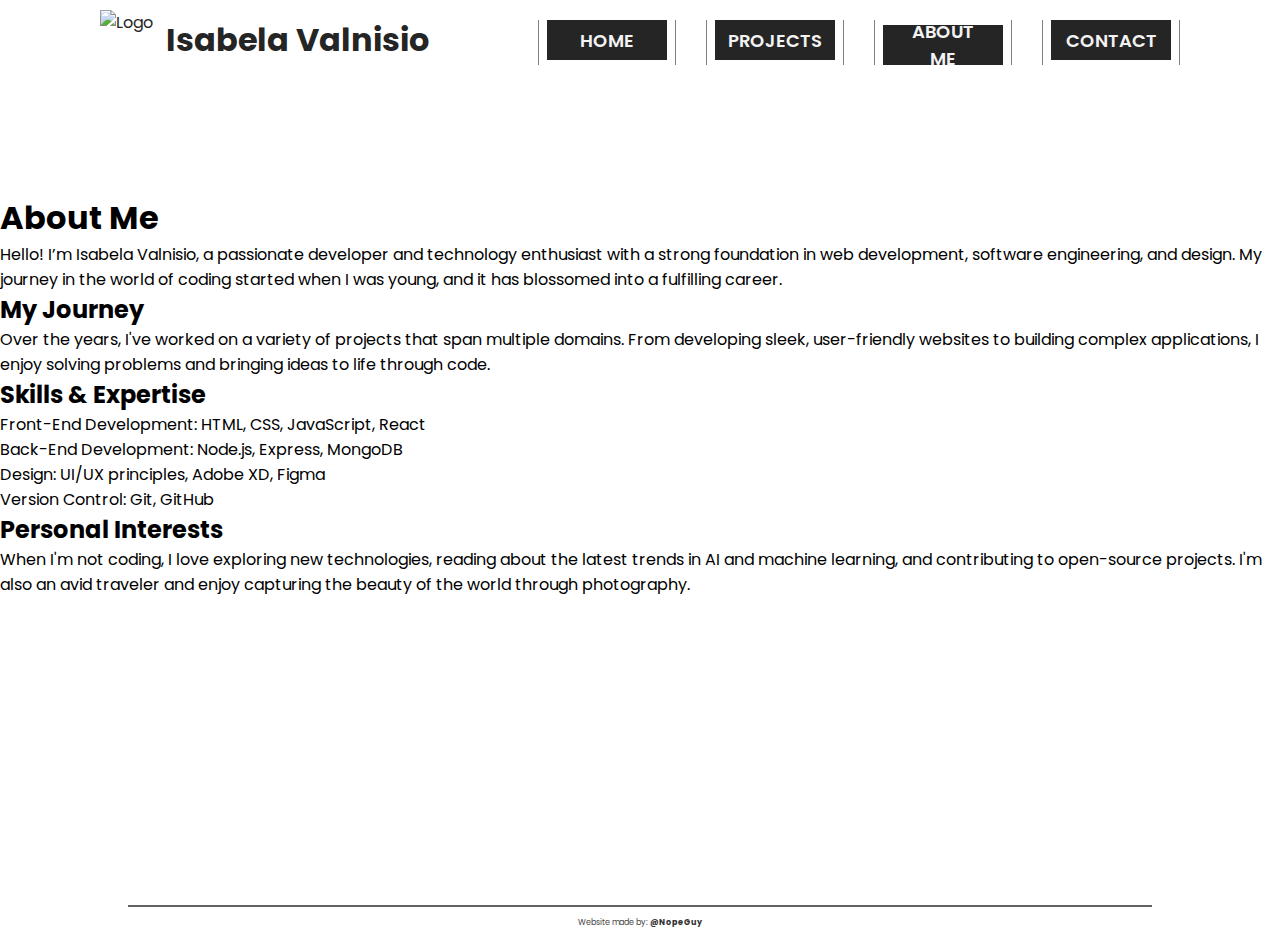
==== about.html @ 64d66a51 "???" ====
<!DOCTYPE html>
<html lang="en">

<head>
    <meta charset="UTF8" />
    <meta name="viewport" content="width=device-width, initial-scale=1.0" />
    <title>IsabelaValnisio</title>
    <link rel="stylesheet" href="style.css" />
    <link rel="shortcut icon" href="asset/L0.png" type="image/x-icon" />
    <link rel="stylesheet" href="https://cdn.jsdelivr.net/npm/boxicons@latest/css/boxicons.min.css" />
    <link rel="stylesheet" href="https://unpkg.com/boxicons@latest/css/boxicons.min.css" />
    <link rel="stylesheet" href="https://cdn.jsdelivr.net/npm/bootstrap-icon@1.10.4/font/bootstrap-icons.css" />
    <link rel="shortcut icon" href="assets/logo.png" type="image/x-icon" />
</head>

<body>
    <div class="effects">
        <script src="https://cdn.jsdelivr.net/particles.js/2.0.0/particles.min.js"></script>
    </div>
    <div class="header_navbar">
        <div id="header-placeholder"></div>
        <script>
            fetch('header.html')
                .then(response => response.text())
                .then(data => {
                    document.getElementById('header-placeholder').innerHTML = data;
                });
        </script>
    </div>
    <div id="main">
        <div class="first">
            <div class="firstSection">
                <div class="fsWrap">
                    <div class="" fsText" id="particles-js">
                        <h1>About Me</h1>
                        <p>Hello! I’m Isabela Valnisio, a passionate developer and technology enthusiast with a strong
                            foundation in web development, software engineering, and design. My journey in the world of
                            coding started when I was young, and it has blossomed into a fulfilling career.</p>

                        <h2>My Journey</h2>
                        <p>Over the years, I've worked on a variety of projects that span multiple domains. From
                            developing
                            sleek, user-friendly websites to building complex applications, I enjoy solving problems and
                            bringing ideas to life through code.</p>

                        <h2>Skills & Expertise</h2>
                        <ul>
                            <li>Front-End Development: HTML, CSS, JavaScript, React</li>
                            <li>Back-End Development: Node.js, Express, MongoDB</li>
                            <li>Design: UI/UX principles, Adobe XD, Figma</li>
                            <li>Version Control: Git, GitHub</li>
                        </ul>

                        <h2>Personal Interests</h2>
                        <p>When I'm not coding, I love exploring new technologies, reading about the latest trends in AI
                            and
                            machine learning, and contributing to open-source projects. I'm also an avid traveler and
                            enjoy
                            capturing the beauty of the world through photography.</p>
                    </div>
                </div>
            </div>
        </div>
    </div>

    <footer>
        <hr>
        <p>Website made by: <a href="https://github.com/NopeGuy" target="z">@NopeGuy</a></p>
    </footer>
    <script src="scripts/app.js"></script>
    <script src="scripts/particles.js"></script>
    <script src="scripts/script.js"></script>

</body>

</html>
---- style.css ----
@import url("https://fonts.googleapis.com/css2?family=Poppins:wght@300;400;500;600;700;800;900&display=swap");

* {
    border: none;
    outline: none;
    margin: 0;
    padding: 0;
    box-sizing: border-box;
    text-decoration: none;
    scroll-behavior: smooth;
}

body {
    background-color: #ffffff;
    font-family: "Poppins", sans-serif;
}

::-webkit-scrollbar {
    width: 6px;
}

::-webkit-scrollbar-track {
    background-color: #252525;
}

::-webkit-scrollbar-thumb {
    background-color: #f3f3f3;
}

.header_navbar {
    width: 100%;
    padding: 0 50px;
    position: sticky;
    background-color: #ffffff;
    top: 0;
    z-index: 999;
}

.hn_wrap {
    width: 100%;
    height: 80px;
    position: relative;
    display: grid;
    grid-template-columns: 1fr 1fr 1fr;
    transition: 0.3s ease-in-out;
}

.hn_wrap.navbarActive {
    top: 10px;
    border: 2px solid #252525;
    box-shadow: 4px 4px #252525;
    padding: 0 15px;
    background-color: #f3f3f3;
}

.hn_logo {
    height: 100%;
    width: max-content;
    display: flex;
    align-items: center;
    gap: 6px;
    color: #252525;
}

.hn_logo>h1 {
    font-weight: 700;
}

.hn_logo>img {
    width: 40px;
}

.nav_menu {
    grid-column: 2/4;
    display: flex;
    align-items: center;
    justify-content: flex-end;
    background-color: #ffffff;
    padding-top: 5px;
    gap: 20px;
}

.nav_menu>ul {
    display: flex;
    gap: 30px;
}

.nav_menu>ul>li {
    list-style: none;
    border-left: 1px solid #7f8084;
    border-right: 1px solid #7f8084;
    padding: 0 8px;
}

.nav_menu>ul>li>a {
    font-size: 17px;
    color: #252525;
    transition: 0.3s linear;
    position: relative;
}

.nav_menu>ul>li>a.activeNH {
    background-color: #252525;
    color: #f3f3f3;
    padding: 3px 10px;
    font-weight: 600;
}

.nav_menu>ul>li>a:hover {
    background-color: #4d4d4d;
    color: #f3f3f3;
    border-bottom: 1px solid #7f8084;
    padding: 3px 10px;
}

.firstSection {
    width: 100%;
    height: auto;
    display: flex;
    align-items: center;
    justify-content: center;
    overflow: hidden;
    padding-top: 1px;
    gap: 100px;
}

#particles-js>canvas {
    position: absolute;
    bottom: 0;
    left: 0;
    z-index: 0;
}

.fsTextWrap {
    z-index: 10;
    color: #252525;
    text-align: center;
    padding: 20px;
    /* Add padding to avoid text getting cut off */
}

.fsTextWrap>h1,
.fsTextWrap>h3 {
    margin-bottom: 20px;
}

.fsTextWrap>p {
    width: 100%;
    /* Ensure full width */
    font-size: clamp(0.75rem, 0.6464rem + 0.5525vw, 1rem);
    letter-spacing: 0.05em;
}

.fswrap {
    width: 100%;
    height: 100%;
    display: grid;
    grid-template-columns: 1fr 1fr;
}

.fstyping {
    width: 100%;
    /* Ensure it uses full width on smaller screens */
    display: flex;
    gap: 5px;
    justify-content: center;
    /* Center the typing text */
}

.fsTextType {
    position: relative;
    color: #252525;
    font-size: 2rem;
    /* Adjusted size for smaller screens */
}

.fsTextType.sec-text:before {
    content: "";
    position: absolute;
    top: 0;
    left: 0;
    height: 100%;
    width: 100%;
    background-color: #ffffff;
    ;
    border-left: 10px solid #252525;
    animation: animate 4s steps(12) infinite;
}

@keyframes animate {

    40%,
    60% {
        left: calc(100% + 4px);
    }

    100% {
        left: 0%;
    }
}

.fsIMGCon {
    display: flex;
    align-items: center;
    justify-content: center;
    /* Center the image */
    position: relative;
    z-index: 20;
}

.fsimgWrap img {
    max-width: 100%;
    height: auto;
    max-width: 350px;
    /* Adjusted size for better fit */
    object-fit: contain;
    z-index: 20;
    position: relative;
}

.fsimwrap {
    width: 100%;
    height: 100%;
    position: relative;
    z-index: 11;
}

.fsimwrap>img {
    position: absolute;
    top: -40px;
    width: 100%;
}

.fsSMCon {
    display: flex;
    gap: 15px;
    margin-top: 20px;
    justify-content: center;
    z-index: 20;
}

.fsSMCon>a {
    width: 40px;
    height: 40px;
    font-size: 25px;
    color: #252525;
    display: flex;
    align-items: center;
    justify-content: center;
    transition: 0.3s ease-in-out;
    z-index: 20;
}

.fsSMCon>a:hover {
    border: 2px solid #252525;
    box-shadow: 4px 4px #252525;
    background-color: #f3f3f3;
}

.project-button {
    padding: 0 16px;
    height: 40px;
    width: 80px;
    outline: none;
    border: 2px solid #252525;
    color: #252525;
    background-color: #e6e6e6;
    font-weight: 600;
    cursor: pointer;
    margin-top: 15px;
    transition: 0.3s ease-in-out;
    position: relative;
    z-index: 20;
    display: flex;
    align-items: center;
    text-decoration: none;
}

.project-button:hover {
    box-shadow: 4px 4px #252525;
}

footer {
    text-align: center;
    padding-top: 185px;
    background-color: #ffffff;
    color: #474646;
    position: static;
    bottom: 0;
    left: 0;
    width: 100%;
    z-index: 20;
}

footer hr {
    border: 1px solid #636262;
    width: 80%;
    margin: 10px auto;
}

footer p {
    margin: 0;
    font-size: 8px;
}

footer a {
    color: #303030;
    text-decoration: none;
    font-weight: bold;
}

footer a:hover {
    text-decoration: underline;
}

#dcvbtn {
    padding: 0 16px;
    height: 40px;
    outline: none;
    border: 2px solid #252525;
    color: #252525;
    background-color: #f3f3f3;
    font-weight: 600;
    cursor: pointer;
    margin-top: 15px;
    transition: 0.3s ease-in-out;
    position: relative;
    z-index: 20;
}

#dcvbtn:hover {
    box-shadow: 4px 4px #252525;
}

/* Responsive Design */

@media only screen and (min-width: 921px) {
    .first {
        display: flex;
        justify-content: center;
        align-items: center;
        height: 70vh;
    }

    .hnLink {
        width: 120px;
        height: 40px;
        display: inline-flex;
        align-items: center;
        justify-content: center;
        text-align: center;
    }

    .nav_menu>ul>li>a {
        padding: 10px 20px;
        color: #252525;
        transition: 0.3s linear;
        position: relative;
        font-size: 18px;
    }

    .nav_menu>ul>li>a.activeNH {
        background-color: #252525;
        color: #f3f3f3;
        padding: 10px 20px;
        font-weight: 600;
    }

    .nav_menu>ul>li>a:hover {
        background-color: #4d4d4d;
        color: #f3f3f3;
        border-bottom: 1px solid #7f8084;
        padding: 10px 20px;
    }

    .project-item {
        display: flex;
        gap: 20px;
        padding: 20px;
        justify-content: space-between;
        align-items:flex-start;
    }
}

@media only screen and (max-width: 920px) {
    .header_navbar {
        padding: 0 30px;
        height: 70px;
        display: flex;
        /* Add this */
        justify-content: center;
        /* Add this */
        align-items: center;
        /* Add this */
    }

    .hn_wrap {
        display: flex;
        grid-template-columns: 1fr 1fr;
        text-align: center;
        font-size: 6.5px;
        gap: 10px;
        justify-content: center;
        align-items: center;
    }

    .nav_menu {
        justify-content: center;
        align-items: center;
    }

    .nav_menu ul {
        display: grid;
        grid-template-columns: 1fr 1fr;
    }

    .nav_menu>ul>li>a {
        padding: 10px 50px;
        color: #252525;
        transition: 0.3s linear;
        position: relative;
        font-size: 13px;
    }

    .hnLink {
        width: 85px;
        height: 25px;
        display: inline-block;
    }

    .firstSection {
        flex-direction: column;
        height: auto;
        padding: 20px;
        gap: 15px;
    }

    .fsTextWrap {
        padding: 20px;
        width: 100%;
    }

    .fsimgWrap img {
        padding-left: 0;
        width: 80%;
        align-items: center;
        justify-content: center;
    }

    .fsIMGCon {
        justify-content: center;
        align-items: center;
        text-align: center;
    }

    .fsTextType {
        font-size: 1.5rem;
    }

    .fsTextWrap>p {
        width: 100%;
    }

    .buttonCV {
        text-align: center;
    }

    footer {
        text-align: center;
        padding-top: 90px;
        background-color: #ffffff;
        color: #474646;
        position: static;
        bottom: 0;
        left: 0;
        width: 100%;
        z-index: 20;
    }

    .project-item {
        display: grid;
        grid-template-columns: repeat(auto-fit, minmax(300px, 1fr));
        gap: 20px;
        padding: 20px;
        justify-content: center;
    }
}
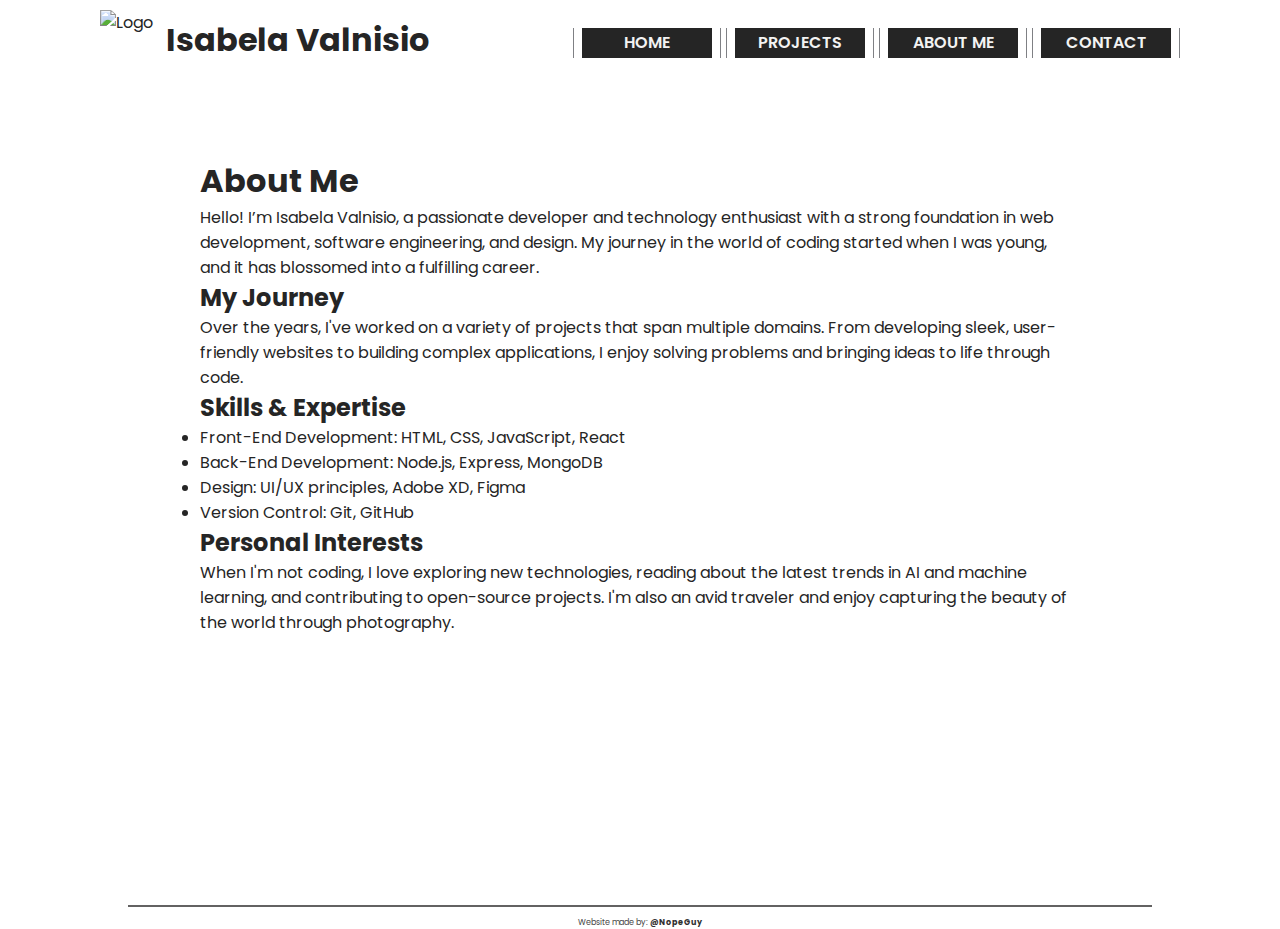
==== commit 53be35cd: "test for cell" ====
--- a/about.html
+++ b/about.html
@@ -32,35 +32,43 @@
             <div class="firstSection">
                 <div class="fsWrap">
                     <div class="" fsText" id="particles-js">
-                        <h1>About Me</h1>
-                        <p>Hello! I’m Isabela Valnisio, a passionate developer and technology enthusiast with a strong
-                            foundation in web development, software engineering, and design. My journey in the world of
-                            coding started when I was young, and it has blossomed into a fulfilling career.</p>
+                        <div class="about_main">
+                            <h1>About Me</h1>
+                            <p>Hello! I’m Isabela Valnisio, a passionate developer and technology enthusiast with a
+                                strong
+                                foundation in web development, software engineering, and design. My journey in the world
+                                of
+                                coding started when I was young, and it has blossomed into a fulfilling career.</p>
 
-                        <h2>My Journey</h2>
-                        <p>Over the years, I've worked on a variety of projects that span multiple domains. From
-                            developing
-                            sleek, user-friendly websites to building complex applications, I enjoy solving problems and
-                            bringing ideas to life through code.</p>
+                            <h2>My Journey</h2>
+                            <p>Over the years, I've worked on a variety of projects that span multiple domains. From
+                                developing
+                                sleek, user-friendly websites to building complex applications, I enjoy solving problems
+                                and
+                                bringing ideas to life through code.</p>
 
-                        <h2>Skills & Expertise</h2>
-                        <ul>
-                            <li>Front-End Development: HTML, CSS, JavaScript, React</li>
-                            <li>Back-End Development: Node.js, Express, MongoDB</li>
-                            <li>Design: UI/UX principles, Adobe XD, Figma</li>
-                            <li>Version Control: Git, GitHub</li>
-                        </ul>
+                            <h2>Skills & Expertise</h2>
+                            <ul>
+                                <li>Front-End Development: HTML, CSS, JavaScript, React</li>
+                                <li>Back-End Development: Node.js, Express, MongoDB</li>
+                                <li>Design: UI/UX principles, Adobe XD, Figma</li>
+                                <li>Version Control: Git, GitHub</li>
+                            </ul>
 
-                        <h2>Personal Interests</h2>
-                        <p>When I'm not coding, I love exploring new technologies, reading about the latest trends in AI
-                            and
-                            machine learning, and contributing to open-source projects. I'm also an avid traveler and
-                            enjoy
-                            capturing the beauty of the world through photography.</p>
+                            <h2>Personal Interests</h2>
+                            <p>When I'm not coding, I love exploring new technologies, reading about the latest trends
+                                in AI
+                                and
+                                machine learning, and contributing to open-source projects. I'm also an avid traveler
+                                and
+                                enjoy
+                                capturing the beauty of the world through photography.</p>
+                        </div>
                     </div>
                 </div>
             </div>
         </div>
+    </div>
     </div>
 
     <footer>
--- a/style.css
+++ b/style.css
@@ -82,7 +82,7 @@
 
 .nav_menu>ul {
     display: flex;
-    gap: 30px;
+    gap: 5px;
 }
 
 .nav_menu>ul>li {
@@ -278,6 +278,12 @@
 
 .project-button:hover {
     box-shadow: 4px 4px #252525;
+}
+
+.about_main {
+    z-index: 10;
+    color: #252525;
+    text-align: left;
 }
 
 footer {
@@ -334,7 +340,7 @@
 
 /* Responsive Design */
 
-@media only screen and (min-width: 921px) {
+@media only screen and (min-width: 1150px) {
     .first {
         display: flex;
         justify-content: center;
@@ -343,8 +349,8 @@
     }
 
     .hnLink {
-        width: 120px;
-        height: 40px;
+        width: 130px;
+        height: 30px;
         display: inline-flex;
         align-items: center;
         justify-content: center;
@@ -356,7 +362,7 @@
         color: #252525;
         transition: 0.3s linear;
         position: relative;
-        font-size: 18px;
+        font-size: 16px;
     }
 
     .nav_menu>ul>li>a.activeNH {
@@ -378,20 +384,20 @@
         gap: 20px;
         padding: 20px;
         justify-content: space-between;
-        align-items:flex-start;
-    }
-}
-
-@media only screen and (max-width: 920px) {
+        align-items: flex-start;
+    }
+
+    .about_main {
+        padding: 200px;
+    }
+}
+
+@media only screen and (max-width: 1149px) {
     .header_navbar {
-        padding: 0 30px;
         height: 70px;
         display: flex;
-        /* Add this */
-        justify-content: center;
-        /* Add this */
-        align-items: center;
-        /* Add this */
+        justify-content: center;
+        align-items: center;
     }
 
     .hn_wrap {
@@ -399,7 +405,7 @@
         grid-template-columns: 1fr 1fr;
         text-align: center;
         font-size: 6.5px;
-        gap: 10px;
+        gap: 50px;
         justify-content: center;
         align-items: center;
     }
@@ -412,6 +418,7 @@
     .nav_menu ul {
         display: grid;
         grid-template-columns: 1fr 1fr;
+        gap: 5px;
     }
 
     .nav_menu>ul>li>a {
@@ -423,7 +430,7 @@
     }
 
     .hnLink {
-        width: 85px;
+        width: 90px;
         height: 25px;
         display: inline-block;
     }
@@ -484,4 +491,8 @@
         padding: 20px;
         justify-content: center;
     }
+
+    .about_main {
+        padding: 60px;
+    }
 }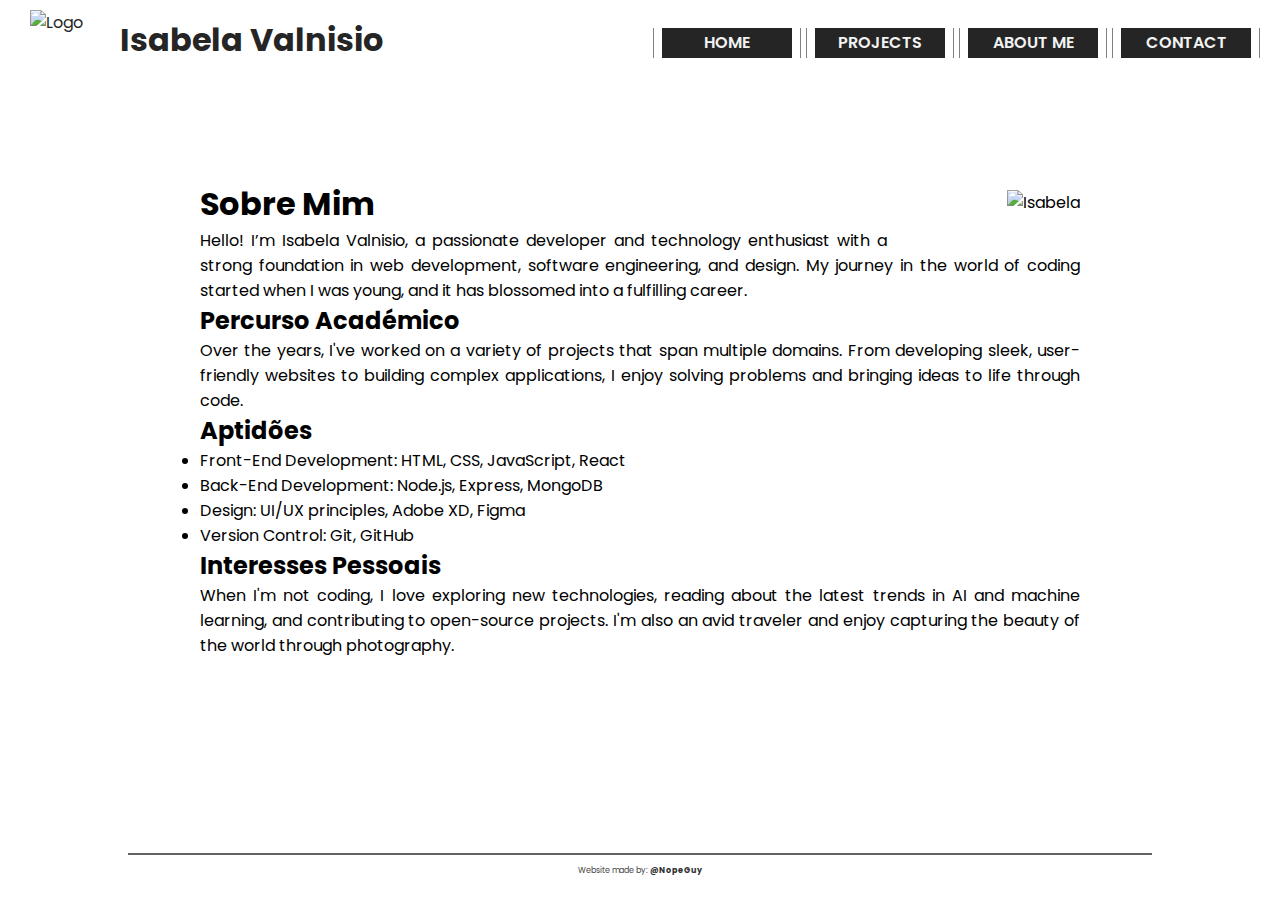
==== commit 871ef0b7: "Its corrected I think" ====
--- a/about.html
+++ b/about.html
@@ -2,11 +2,11 @@
 <html lang="en">
 
 <head>
-    <meta charset="UTF8" />
+    <meta charset="UTF-8" />
     <meta name="viewport" content="width=device-width, initial-scale=1.0" />
-    <title>IsabelaValnisio</title>
+    <title>Isabela Valnisio</title>
     <link rel="stylesheet" href="style.css" />
-    <link rel="shortcut icon" href="asset/L0.png" type="image/x-icon" />
+    <link rel="shortcut icon" href="assets/L0.png" type="image/x-icon" />
     <link rel="stylesheet" href="https://cdn.jsdelivr.net/npm/boxicons@latest/css/boxicons.min.css" />
     <link rel="stylesheet" href="https://unpkg.com/boxicons@latest/css/boxicons.min.css" />
     <link rel="stylesheet" href="https://cdn.jsdelivr.net/npm/bootstrap-icon@1.10.4/font/bootstrap-icons.css" />
@@ -17,6 +17,7 @@
     <div class="effects">
         <script src="https://cdn.jsdelivr.net/particles.js/2.0.0/particles.min.js"></script>
     </div>
+
     <div class="header_navbar">
         <div id="header-placeholder"></div>
         <script>
@@ -27,58 +28,50 @@
                 });
         </script>
     </div>
+
     <div id="main">
-        <div class="first">
-            <div class="firstSection">
-                <div class="fsWrap">
-                    <div class="" fsText" id="particles-js">
-                        <div class="about_main">
-                            <h1>About Me</h1>
-                            <p>Hello! I’m Isabela Valnisio, a passionate developer and technology enthusiast with a
-                                strong
-                                foundation in web development, software engineering, and design. My journey in the world
-                                of
-                                coding started when I was young, and it has blossomed into a fulfilling career.</p>
+        <div id="particles-js" class="fsText"></div>
 
-                            <h2>My Journey</h2>
-                            <p>Over the years, I've worked on a variety of projects that span multiple domains. From
-                                developing
-                                sleek, user-friendly websites to building complex applications, I enjoy solving problems
-                                and
-                                bringing ideas to life through code.</p>
+        <div class="about_main">
+            <div class="about_photo">
+                <img src="assets/isa_about_pic.png" alt="Isabela">
+            </div>
 
-                            <h2>Skills & Expertise</h2>
-                            <ul>
-                                <li>Front-End Development: HTML, CSS, JavaScript, React</li>
-                                <li>Back-End Development: Node.js, Express, MongoDB</li>
-                                <li>Design: UI/UX principles, Adobe XD, Figma</li>
-                                <li>Version Control: Git, GitHub</li>
-                            </ul>
+            <div class="about_text">
+                <h1>Sobre Mim</h1>
+                <p>Hello! I’m Isabela Valnisio, a passionate developer and technology enthusiast with a strong
+                    foundation in web development, software engineering, and design. My journey in the world of coding
+                    started when I was young, and it has blossomed into a fulfilling career.</p>
 
-                            <h2>Personal Interests</h2>
-                            <p>When I'm not coding, I love exploring new technologies, reading about the latest trends
-                                in AI
-                                and
-                                machine learning, and contributing to open-source projects. I'm also an avid traveler
-                                and
-                                enjoy
-                                capturing the beauty of the world through photography.</p>
-                        </div>
-                    </div>
-                </div>
+                <h2>Percurso Académico</h2>
+                <p>Over the years, I've worked on a variety of projects that span multiple domains. From developing
+                    sleek, user-friendly websites to building complex applications, I enjoy solving problems and
+                    bringing ideas to life through code.</p>
+
+                <h2>Aptidões</h2>
+                <ul>
+                    <li>Front-End Development: HTML, CSS, JavaScript, React</li>
+                    <li>Back-End Development: Node.js, Express, MongoDB</li>
+                    <li>Design: UI/UX principles, Adobe XD, Figma</li>
+                    <li>Version Control: Git, GitHub</li>
+                </ul>
+
+                <h2>Interesses Pessoais</h2>
+                <p>When I'm not coding, I love exploring new technologies, reading about the latest trends in AI and
+                    machine learning, and contributing to open-source projects. I'm also an avid traveler and enjoy
+                    capturing the beauty of the world through photography.</p>
             </div>
         </div>
-    </div>
     </div>
 
     <footer>
         <hr>
-        <p>Website made by: <a href="https://github.com/NopeGuy" target="z">@NopeGuy</a></p>
+        <p>Website made by: <a href="https://github.com/NopeGuy" target="_blank">@NopeGuy</a></p>
     </footer>
+
     <script src="scripts/app.js"></script>
     <script src="scripts/particles.js"></script>
     <script src="scripts/script.js"></script>
-
 </body>
 
 </html>--- a/style.css
+++ b/style.css
@@ -29,7 +29,6 @@
 
 .header_navbar {
     width: 100%;
-    padding: 0 50px;
     position: sticky;
     background-color: #ffffff;
     top: 0;
@@ -233,16 +232,17 @@
 
 .fsSMCon {
     display: flex;
-    gap: 15px;
+    gap: 45px;
     margin-top: 20px;
     justify-content: center;
     z-index: 20;
+    padding-top: 40px;
 }
 
 .fsSMCon>a {
-    width: 40px;
-    height: 40px;
-    font-size: 25px;
+    width: 60px;
+    height: 60px;
+    font-size: 45px;
     color: #252525;
     display: flex;
     align-items: center;
@@ -281,9 +281,57 @@
 }
 
 .about_main {
-    z-index: 10;
-    color: #252525;
-    text-align: left;
+    position: relative;
+    padding-top: 100px;
+    padding-left: 200px;
+    padding-right: 200px;
+    z-index: 40;    
+}
+
+.about_photo {
+    float:right;
+    margin-left: 20px;
+    margin-bottom: 20px;
+    max-width: 150px;
+    /* Adjust as needed */
+}
+
+.about_photo img {
+    padding-top: 10px;
+    width: 100%;
+    height: auto;
+    object-fit: cover;
+}
+
+.about_text {
+    text-align: justify;
+}
+
+.contact_main{
+    padding: 5px;
+    padding-top: 50px;
+}
+
+.contact_text{
+    padding-top: 40px;
+}
+
+.contact_photo img {
+    width: 100%;
+    /* Make the image take the full width of its container */
+    height: auto;
+    /* Maintain the aspect ratio */
+    max-height: 250px;
+    /* Adjust the maximum height to reduce the image height */
+    display: block;
+    /* Ensure there's no inline spacing below the image */
+    margin-bottom: 20px;
+    /* Add some space between the image and the text */
+    object-fit: cover;
+    /* Ensures the image covers the area, cropping if necessary */
+    border-radius: 10px;
+    /* Optional: add rounded corners if desired */
+    z-index: 40;
 }
 
 footer {
@@ -295,7 +343,7 @@
     bottom: 0;
     left: 0;
     width: 100%;
-    z-index: 20;
+    z-index: 40;
 }
 
 footer hr {
@@ -340,12 +388,22 @@
 
 /* Responsive Design */
 
-@media only screen and (min-width: 1150px) {
+@media only screen and (min-width: 1040px) {
     .first {
         display: flex;
         justify-content: center;
         align-items: center;
         height: 70vh;
+    }
+
+    .first_contact {
+        display: flex;
+        justify-content: center;
+        height: 70vh;
+    }
+
+    .firstSection {
+        padding-left: 30px;
     }
 
     .hnLink {
@@ -355,6 +413,15 @@
         align-items: center;
         justify-content: center;
         text-align: center;
+    }
+
+    .hn_logo {
+        padding-left: 30px;
+        gap: 30px;
+    }
+
+    .hn_wrap {
+        padding-right: 20px;
     }
 
     .nav_menu>ul>li>a {
@@ -386,15 +453,57 @@
         justify-content: space-between;
         align-items: flex-start;
     }
-
-    .about_main {
-        padding: 200px;
-    }
-}
-
-@media only screen and (max-width: 1149px) {
+    
+    .contact_photo img {
+        width: 100%;
+        /* Make the image take the full width of its container */
+        height: auto;
+        /* Maintain the aspect ratio */
+        max-height: 200px;
+        /* Adjust the maximum height to reduce the image height */
+        display: block;
+        /* Ensure there's no inline spacing below the image */
+        margin-bottom: 20px;
+        /* Add some space between the image and the text */
+        object-fit: cover;
+        /* Ensures the image covers the area, cropping if necessary */
+        border-radius: 10px;
+        /* Optional: add rounded corners if desired */
+        z-index: 50;
+    }
+
+    .about_photo {
+        float:right;
+        margin-left: 20px;
+        margin-bottom: 20px;
+        padding-left: 100px;
+        max-width: 400px;
+        z-index: 40;
+    }
+
+    .about_photo img {
+        padding-top: 10px;
+        width: 100%;
+        height: auto;
+        object-fit: cover;
+        z-index: 40;
+    }
+
+    footer {
+        text-align: center;
+        background-color: #ffffff;
+        color: #474646;
+        position: static;
+        bottom: 0;
+        left: 0;
+        width: 100%;
+        z-index: 40;
+    }
+}
+
+@media only screen and (max-width: 1039px) {
     .header_navbar {
-        height: 70px;
+        height: 100px;
         display: flex;
         justify-content: center;
         align-items: center;
@@ -404,8 +513,8 @@
         display: flex;
         grid-template-columns: 1fr 1fr;
         text-align: center;
-        font-size: 6.5px;
-        gap: 50px;
+        font-size: 6px;
+        gap: 10px;
         justify-content: center;
         align-items: center;
     }
@@ -422,11 +531,11 @@
     }
 
     .nav_menu>ul>li>a {
-        padding: 10px 50px;
+        padding: 10px ;
         color: #252525;
         transition: 0.3s linear;
         position: relative;
-        font-size: 13px;
+        font-size: 12px;
     }
 
     .hnLink {
@@ -474,7 +583,7 @@
 
     footer {
         text-align: center;
-        padding-top: 90px;
+        padding-top: 140px;
         background-color: #ffffff;
         color: #474646;
         position: static;
@@ -492,7 +601,50 @@
         justify-content: center;
     }
 
+    .gap {
+    padding: 90px;
+    }
+
+    .contact_main{
+        padding: 5px;
+    }
+
+    .contact_text{
+        padding: 20px;
+        padding-top: 1px;
+        font-size: 14px;
+    }
+
+    .contact_photo img {
+        width: 100%;
+        /* Make the image take the full width of its container */
+        height: auto;
+        /* Maintain the aspect ratio */
+        max-height: 120px;
+        /* Adjust the maximum height to reduce the image height */
+        display: block;
+        /* Ensure there's no inline spacing below the image */
+        margin-bottom: 20px;
+        /* Add some space between the image and the text */
+        object-fit: cover;
+        /* Ensures the image covers the area, cropping if necessary */
+        border-radius: 10px;
+        /* Optional: add rounded corners if desired */
+        z-index: 40;
+    }
+
+    .fsSMCon {
+        display: flex;
+        gap: 45px;
+        padding-top: 20px;
+        margin-top: 20px;
+        justify-content: center;
+        z-index: 20;
+    }
+
     .about_main {
-        padding: 60px;
+        position: relative;
+        padding: 30px;
+        z-index: 40;
     }
 }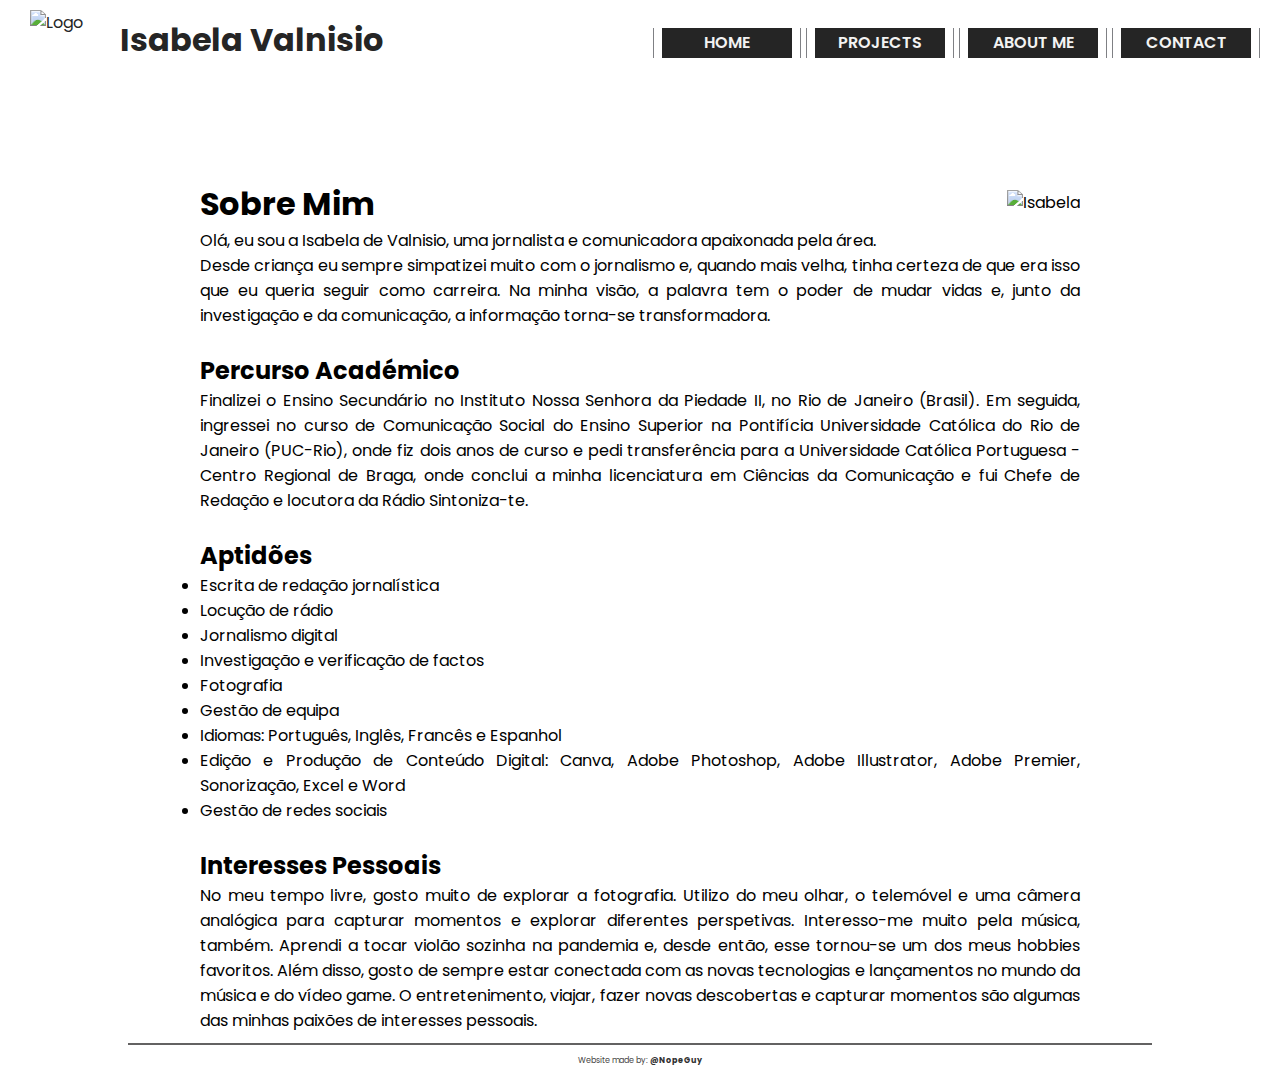
==== commit 93444b88: "Add files via upload" ====
--- a/about.html
+++ b/about.html
@@ -30,36 +30,59 @@
     </div>
 
     <div id="main">
-        <div id="particles-js" class="fsText"></div>
 
         <div class="about_main">
+            <div id="particles-js" class="fsText"></div>
             <div class="about_photo">
                 <img src="assets/isa_about_pic.png" alt="Isabela">
             </div>
 
             <div class="about_text">
                 <h1>Sobre Mim</h1>
-                <p>Hello! I’m Isabela Valnisio, a passionate developer and technology enthusiast with a strong
-                    foundation in web development, software engineering, and design. My journey in the world of coding
-                    started when I was young, and it has blossomed into a fulfilling career.</p>
-
+                <p>Olá, eu sou a Isabela de Valnisio, uma jornalista e comunicadora apaixonada pela área.
+                    <br>Desde criança eu sempre simpatizei muito com o jornalismo e, quando mais velha, tinha certeza de
+                    que era isso que eu
+                    queria seguir como carreira.
+                    Na minha visão, a palavra tem o poder de mudar vidas e, junto da investigação e da comunicação, a
+                    informação
+                    torna-se transformadora.
+                </p>
+                <br>
                 <h2>Percurso Académico</h2>
-                <p>Over the years, I've worked on a variety of projects that span multiple domains. From developing
-                    sleek, user-friendly websites to building complex applications, I enjoy solving problems and
-                    bringing ideas to life through code.</p>
+                <p>Finalizei o Ensino Secundário no Instituto Nossa Senhora da Piedade II, no Rio de Janeiro (Brasil).
+                    Em seguida,
+                    ingressei no curso de Comunicação Social do Ensino Superior na Pontifícia Universidade Católica do
+                    Rio de Janeiro
+                    (PUC-Rio), onde fiz dois anos de curso e pedi transferência para a Universidade Católica Portuguesa
+                    - Centro Regional de
+                    Braga, onde conclui a minha licenciatura em Ciências da Comunicação e fui Chefe de Redação e
+                    locutora da Rádio
+                    Sintoniza-te.</p><br>
 
                 <h2>Aptidões</h2>
                 <ul>
-                    <li>Front-End Development: HTML, CSS, JavaScript, React</li>
-                    <li>Back-End Development: Node.js, Express, MongoDB</li>
-                    <li>Design: UI/UX principles, Adobe XD, Figma</li>
-                    <li>Version Control: Git, GitHub</li>
+                    <li>Escrita de redação jornalística</li>
+                    <li>Locução de rádio</li>
+                    <li>⁠Jornalismo digital</li>
+                    <li>⁠Investigação e verificação de factos</li>
+                    <li>Fotografia</li>
+                    <li>Gestão de equipa</li>
+                    <li>Idiomas: Português, Inglês, Francês e Espanhol</li>
+                    <li>⁠Edição e Produção de Conteúdo Digital: Canva, Adobe Photoshop, Adobe Illustrator, Adobe
+                        Premier, Sonorização, Excel e Word</li>
+                    <li>⁠Gestão de redes sociais</li>
                 </ul>
-
+                <br>
                 <h2>Interesses Pessoais</h2>
-                <p>When I'm not coding, I love exploring new technologies, reading about the latest trends in AI and
-                    machine learning, and contributing to open-source projects. I'm also an avid traveler and enjoy
-                    capturing the beauty of the world through photography.</p>
+                <p>No meu tempo livre, gosto muito de explorar a fotografia. Utilizo do meu olhar, o telemóvel e uma
+                    câmera analógica para
+                    capturar momentos e explorar diferentes perspetivas. Interesso-me muito pela música, também. Aprendi
+                    a tocar violão
+                    sozinha na pandemia e, desde então, esse tornou-se um dos meus hobbies favoritos. Além disso, gosto
+                    de sempre estar
+                    conectada com as novas tecnologias e lançamentos no mundo da música e do vídeo game. O
+                    entretenimento, viajar, fazer
+                    novas descobertas e capturar momentos são algumas das minhas paixões de interesses pessoais.</p>
             </div>
         </div>
     </div>
--- a/style.css
+++ b/style.css
@@ -1,650 +1,756 @@
-@import url("https://fonts.googleapis.com/css2?family=Poppins:wght@300;400;500;600;700;800;900&display=swap");
-
-* {
-    border: none;
-    outline: none;
-    margin: 0;
-    padding: 0;
-    box-sizing: border-box;
-    text-decoration: none;
-    scroll-behavior: smooth;
-}
-
-body {
-    background-color: #ffffff;
-    font-family: "Poppins", sans-serif;
-}
-
-::-webkit-scrollbar {
-    width: 6px;
-}
-
-::-webkit-scrollbar-track {
-    background-color: #252525;
-}
-
-::-webkit-scrollbar-thumb {
-    background-color: #f3f3f3;
-}
-
-.header_navbar {
-    width: 100%;
-    position: sticky;
-    background-color: #ffffff;
-    top: 0;
-    z-index: 999;
-}
-
-.hn_wrap {
-    width: 100%;
-    height: 80px;
-    position: relative;
-    display: grid;
-    grid-template-columns: 1fr 1fr 1fr;
-    transition: 0.3s ease-in-out;
-}
-
-.hn_wrap.navbarActive {
-    top: 10px;
-    border: 2px solid #252525;
-    box-shadow: 4px 4px #252525;
-    padding: 0 15px;
-    background-color: #f3f3f3;
-}
-
-.hn_logo {
-    height: 100%;
-    width: max-content;
-    display: flex;
-    align-items: center;
-    gap: 6px;
-    color: #252525;
-}
-
-.hn_logo>h1 {
-    font-weight: 700;
-}
-
-.hn_logo>img {
-    width: 40px;
-}
-
-.nav_menu {
-    grid-column: 2/4;
-    display: flex;
-    align-items: center;
-    justify-content: flex-end;
-    background-color: #ffffff;
-    padding-top: 5px;
-    gap: 20px;
-}
-
-.nav_menu>ul {
-    display: flex;
-    gap: 5px;
-}
-
-.nav_menu>ul>li {
-    list-style: none;
-    border-left: 1px solid #7f8084;
-    border-right: 1px solid #7f8084;
-    padding: 0 8px;
-}
-
-.nav_menu>ul>li>a {
-    font-size: 17px;
-    color: #252525;
-    transition: 0.3s linear;
-    position: relative;
-}
-
-.nav_menu>ul>li>a.activeNH {
-    background-color: #252525;
-    color: #f3f3f3;
-    padding: 3px 10px;
-    font-weight: 600;
-}
-
-.nav_menu>ul>li>a:hover {
-    background-color: #4d4d4d;
-    color: #f3f3f3;
-    border-bottom: 1px solid #7f8084;
-    padding: 3px 10px;
-}
-
-.firstSection {
-    width: 100%;
-    height: auto;
-    display: flex;
-    align-items: center;
-    justify-content: center;
-    overflow: hidden;
-    padding-top: 1px;
-    gap: 100px;
-}
-
-#particles-js>canvas {
-    position: absolute;
-    bottom: 0;
-    left: 0;
-    z-index: 0;
-}
-
-.fsTextWrap {
-    z-index: 10;
-    color: #252525;
-    text-align: center;
-    padding: 20px;
-    /* Add padding to avoid text getting cut off */
-}
-
-.fsTextWrap>h1,
-.fsTextWrap>h3 {
-    margin-bottom: 20px;
-}
-
-.fsTextWrap>p {
-    width: 100%;
-    /* Ensure full width */
-    font-size: clamp(0.75rem, 0.6464rem + 0.5525vw, 1rem);
-    letter-spacing: 0.05em;
-}
-
-.fswrap {
-    width: 100%;
-    height: 100%;
-    display: grid;
-    grid-template-columns: 1fr 1fr;
-}
-
-.fstyping {
-    width: 100%;
-    /* Ensure it uses full width on smaller screens */
-    display: flex;
-    gap: 5px;
-    justify-content: center;
-    /* Center the typing text */
-}
-
-.fsTextType {
-    position: relative;
-    color: #252525;
-    font-size: 2rem;
-    /* Adjusted size for smaller screens */
-}
-
-.fsTextType.sec-text:before {
-    content: "";
-    position: absolute;
-    top: 0;
-    left: 0;
-    height: 100%;
-    width: 100%;
-    background-color: #ffffff;
-    ;
-    border-left: 10px solid #252525;
-    animation: animate 4s steps(12) infinite;
-}
-
-@keyframes animate {
-
-    40%,
-    60% {
-        left: calc(100% + 4px);
-    }
-
-    100% {
-        left: 0%;
-    }
-}
-
-.fsIMGCon {
-    display: flex;
-    align-items: center;
-    justify-content: center;
-    /* Center the image */
-    position: relative;
-    z-index: 20;
-}
-
-.fsimgWrap img {
-    max-width: 100%;
-    height: auto;
-    max-width: 350px;
-    /* Adjusted size for better fit */
-    object-fit: contain;
-    z-index: 20;
-    position: relative;
-}
-
-.fsimwrap {
-    width: 100%;
-    height: 100%;
-    position: relative;
-    z-index: 11;
-}
-
-.fsimwrap>img {
-    position: absolute;
-    top: -40px;
-    width: 100%;
-}
-
-.fsSMCon {
-    display: flex;
-    gap: 45px;
-    margin-top: 20px;
-    justify-content: center;
-    z-index: 20;
-    padding-top: 40px;
-}
-
-.fsSMCon>a {
-    width: 60px;
-    height: 60px;
-    font-size: 45px;
-    color: #252525;
-    display: flex;
-    align-items: center;
-    justify-content: center;
-    transition: 0.3s ease-in-out;
-    z-index: 20;
-}
-
-.fsSMCon>a:hover {
-    border: 2px solid #252525;
-    box-shadow: 4px 4px #252525;
-    background-color: #f3f3f3;
-}
-
-.project-button {
-    padding: 0 16px;
-    height: 40px;
-    width: 80px;
-    outline: none;
-    border: 2px solid #252525;
-    color: #252525;
-    background-color: #e6e6e6;
-    font-weight: 600;
-    cursor: pointer;
-    margin-top: 15px;
-    transition: 0.3s ease-in-out;
-    position: relative;
-    z-index: 20;
-    display: flex;
-    align-items: center;
-    text-decoration: none;
-}
-
-.project-button:hover {
-    box-shadow: 4px 4px #252525;
-}
-
-.about_main {
-    position: relative;
-    padding-top: 100px;
-    padding-left: 200px;
-    padding-right: 200px;
-    z-index: 40;    
-}
-
-.about_photo {
-    float:right;
-    margin-left: 20px;
-    margin-bottom: 20px;
-    max-width: 150px;
-    /* Adjust as needed */
-}
-
-.about_photo img {
-    padding-top: 10px;
-    width: 100%;
-    height: auto;
-    object-fit: cover;
-}
-
-.about_text {
-    text-align: justify;
-}
-
-.contact_main{
-    padding: 5px;
-    padding-top: 50px;
-}
-
-.contact_text{
-    padding-top: 40px;
-}
-
-.contact_photo img {
-    width: 100%;
-    /* Make the image take the full width of its container */
-    height: auto;
-    /* Maintain the aspect ratio */
-    max-height: 250px;
-    /* Adjust the maximum height to reduce the image height */
-    display: block;
-    /* Ensure there's no inline spacing below the image */
-    margin-bottom: 20px;
-    /* Add some space between the image and the text */
-    object-fit: cover;
-    /* Ensures the image covers the area, cropping if necessary */
-    border-radius: 10px;
-    /* Optional: add rounded corners if desired */
-    z-index: 40;
-}
-
-footer {
-    text-align: center;
-    padding-top: 185px;
-    background-color: #ffffff;
-    color: #474646;
-    position: static;
-    bottom: 0;
-    left: 0;
-    width: 100%;
-    z-index: 40;
-}
-
-footer hr {
-    border: 1px solid #636262;
-    width: 80%;
-    margin: 10px auto;
-}
-
-footer p {
-    margin: 0;
-    font-size: 8px;
-}
-
-footer a {
-    color: #303030;
-    text-decoration: none;
-    font-weight: bold;
-}
-
-footer a:hover {
-    text-decoration: underline;
-}
-
-#dcvbtn {
-    padding: 0 16px;
-    height: 40px;
-    outline: none;
-    border: 2px solid #252525;
-    color: #252525;
-    background-color: #f3f3f3;
-    font-weight: 600;
-    cursor: pointer;
-    margin-top: 15px;
-    transition: 0.3s ease-in-out;
-    position: relative;
-    z-index: 20;
-}
-
-#dcvbtn:hover {
-    box-shadow: 4px 4px #252525;
-}
-
-/* Responsive Design */
-
-@media only screen and (min-width: 1040px) {
-    .first {
-        display: flex;
-        justify-content: center;
-        align-items: center;
-        height: 70vh;
-    }
-
-    .first_contact {
-        display: flex;
-        justify-content: center;
-        height: 70vh;
-    }
-
-    .firstSection {
-        padding-left: 30px;
-    }
-
-    .hnLink {
-        width: 130px;
-        height: 30px;
-        display: inline-flex;
-        align-items: center;
-        justify-content: center;
-        text-align: center;
-    }
-
-    .hn_logo {
-        padding-left: 30px;
-        gap: 30px;
-    }
-
-    .hn_wrap {
-        padding-right: 20px;
-    }
-
-    .nav_menu>ul>li>a {
-        padding: 10px 20px;
-        color: #252525;
-        transition: 0.3s linear;
-        position: relative;
-        font-size: 16px;
-    }
-
-    .nav_menu>ul>li>a.activeNH {
-        background-color: #252525;
-        color: #f3f3f3;
-        padding: 10px 20px;
-        font-weight: 600;
-    }
-
-    .nav_menu>ul>li>a:hover {
-        background-color: #4d4d4d;
-        color: #f3f3f3;
-        border-bottom: 1px solid #7f8084;
-        padding: 10px 20px;
-    }
-
-    .project-item {
-        display: flex;
-        gap: 20px;
-        padding: 20px;
-        justify-content: space-between;
-        align-items: flex-start;
-    }
-    
-    .contact_photo img {
-        width: 100%;
-        /* Make the image take the full width of its container */
-        height: auto;
-        /* Maintain the aspect ratio */
-        max-height: 200px;
-        /* Adjust the maximum height to reduce the image height */
-        display: block;
-        /* Ensure there's no inline spacing below the image */
-        margin-bottom: 20px;
-        /* Add some space between the image and the text */
-        object-fit: cover;
-        /* Ensures the image covers the area, cropping if necessary */
-        border-radius: 10px;
-        /* Optional: add rounded corners if desired */
-        z-index: 50;
-    }
-
-    .about_photo {
-        float:right;
-        margin-left: 20px;
-        margin-bottom: 20px;
-        padding-left: 100px;
-        max-width: 400px;
-        z-index: 40;
-    }
-
-    .about_photo img {
-        padding-top: 10px;
-        width: 100%;
-        height: auto;
-        object-fit: cover;
-        z-index: 40;
-    }
-
-    footer {
-        text-align: center;
-        background-color: #ffffff;
-        color: #474646;
-        position: static;
-        bottom: 0;
-        left: 0;
-        width: 100%;
-        z-index: 40;
-    }
-}
-
-@media only screen and (max-width: 1039px) {
-    .header_navbar {
-        height: 100px;
-        display: flex;
-        justify-content: center;
-        align-items: center;
-    }
-
-    .hn_wrap {
-        display: flex;
-        grid-template-columns: 1fr 1fr;
-        text-align: center;
-        font-size: 6px;
-        gap: 10px;
-        justify-content: center;
-        align-items: center;
-    }
-
-    .nav_menu {
-        justify-content: center;
-        align-items: center;
-    }
-
-    .nav_menu ul {
-        display: grid;
-        grid-template-columns: 1fr 1fr;
-        gap: 5px;
-    }
-
-    .nav_menu>ul>li>a {
-        padding: 10px ;
-        color: #252525;
-        transition: 0.3s linear;
-        position: relative;
-        font-size: 12px;
-    }
-
-    .hnLink {
-        width: 90px;
-        height: 25px;
-        display: inline-block;
-    }
-
-    .firstSection {
-        flex-direction: column;
-        height: auto;
-        padding: 20px;
-        gap: 15px;
-    }
-
-    .fsTextWrap {
-        padding: 20px;
-        width: 100%;
-    }
-
-    .fsimgWrap img {
-        padding-left: 0;
-        width: 80%;
-        align-items: center;
-        justify-content: center;
-    }
-
-    .fsIMGCon {
-        justify-content: center;
-        align-items: center;
-        text-align: center;
-    }
-
-    .fsTextType {
-        font-size: 1.5rem;
-    }
-
-    .fsTextWrap>p {
-        width: 100%;
-    }
-
-    .buttonCV {
-        text-align: center;
-    }
-
-    footer {
-        text-align: center;
-        padding-top: 140px;
-        background-color: #ffffff;
-        color: #474646;
-        position: static;
-        bottom: 0;
-        left: 0;
-        width: 100%;
-        z-index: 20;
-    }
-
-    .project-item {
-        display: grid;
-        grid-template-columns: repeat(auto-fit, minmax(300px, 1fr));
-        gap: 20px;
-        padding: 20px;
-        justify-content: center;
-    }
-
-    .gap {
-    padding: 90px;
-    }
-
-    .contact_main{
-        padding: 5px;
-    }
-
-    .contact_text{
-        padding: 20px;
-        padding-top: 1px;
-        font-size: 14px;
-    }
-
-    .contact_photo img {
-        width: 100%;
-        /* Make the image take the full width of its container */
-        height: auto;
-        /* Maintain the aspect ratio */
-        max-height: 120px;
-        /* Adjust the maximum height to reduce the image height */
-        display: block;
-        /* Ensure there's no inline spacing below the image */
-        margin-bottom: 20px;
-        /* Add some space between the image and the text */
-        object-fit: cover;
-        /* Ensures the image covers the area, cropping if necessary */
-        border-radius: 10px;
-        /* Optional: add rounded corners if desired */
-        z-index: 40;
-    }
-
-    .fsSMCon {
-        display: flex;
-        gap: 45px;
-        padding-top: 20px;
-        margin-top: 20px;
-        justify-content: center;
-        z-index: 20;
-    }
-
-    .about_main {
-        position: relative;
-        padding: 30px;
-        z-index: 40;
-    }
-}+@import url("https://fonts.googleapis.com/css2?family=Poppins:wght@300;400;500;600;700;800;900&display=swap");
+
+* {
+    border: none;
+    outline: none;
+    margin: 0;
+    padding: 0;
+    box-sizing: border-box;
+    text-decoration: none;
+    scroll-behavior: smooth;
+}
+
+body {
+    background-color: #ffffff;
+    font-family: "Poppins", sans-serif;
+}
+
+::-webkit-scrollbar {
+    width: 6px;
+}
+
+::-webkit-scrollbar-track {
+    background-color: #252525;
+}
+
+::-webkit-scrollbar-thumb {
+    background-color: #f3f3f3;
+}
+
+#main {
+    position: relative;
+    min-height: 100vh;
+    width: 100%;
+}
+
+.header_navbar {
+    width: 100%;
+    position: sticky;
+    background-color: #ffffff;
+    top: 0;
+    z-index: 999;
+}
+
+.hn_wrap {
+    width: 100%;
+    height: 80px;
+    position: relative;
+    display: grid;
+    grid-template-columns: 1fr 1fr 1fr;
+    transition: 0.3s ease-in-out;
+}
+
+.hn_wrap.navbarActive {
+    top: 10px;
+    border: 2px solid #252525;
+    box-shadow: 4px 4px #252525;
+    padding: 0 15px;
+    background-color: #f3f3f3;
+}
+
+.hn_logo {
+    height: 100%;
+    width: max-content;
+    display: flex;
+    align-items: center;
+    gap: 6px;
+    color: #252525;
+}
+
+.hn_logo>h1 {
+    font-weight: 700;
+}
+
+.hn_logo>img {
+    width: 40px;
+}
+
+.nav_menu {
+    grid-column: 2/4;
+    display: flex;
+    align-items: center;
+    justify-content: flex-end;
+    background-color: #ffffff;
+    padding-top: 5px;
+    gap: 20px;
+}
+
+.nav_menu>ul {
+    display: flex;
+    gap: 5px;
+}
+
+.nav_menu>ul>li {
+    list-style: none;
+    border-left: 1px solid #7f8084;
+    border-right: 1px solid #7f8084;
+    padding: 0 8px;
+}
+
+.nav_menu>ul>li>a {
+    font-size: 17px;
+    color: #252525;
+    transition: 0.3s linear;
+    position: relative;
+}
+
+.nav_menu>ul>li>a.activeNH {
+    background-color: #252525;
+    color: #f3f3f3;
+    padding: 3px 10px;
+    font-weight: 600;
+}
+
+.nav_menu>ul>li>a:hover {
+    background-color: #4d4d4d;
+    color: #f3f3f3;
+    border-bottom: 1px solid #7f8084;
+    padding: 3px 10px;
+}
+
+.firstSection {
+    position: relative;
+    width: 100%;
+    height: auto;
+    min-height: 100vh;
+    display: flex;
+    align-items: center;
+    justify-content: center;
+    overflow: hidden;
+    padding-top: 1px;
+    gap: 100px;padding: 20px;
+        /* Adiciona algum padding para espaçamento interno */
+        z-index: 1;
+        /* Garante que o conteúdo fique acima das partículas */
+        background-color: transparent;
+        /* Assegura que o fundo seja transparente para as partículas serem visíveis */
+}
+
+#particles-js>canvas {
+    position: absolute;
+    bottom: 0;
+    left: 0;
+    z-index: 0;
+}
+
+.fsTextWrap {
+    z-index: 10;
+    color: #252525;
+    text-align: center;
+    padding: 20px;
+    /* Add padding to avoid text getting cut off */
+}
+
+.fsTextWrap>h1,
+.fsTextWrap>h3 {
+    margin-bottom: 20px;
+}
+
+.fsTextWrap>p {
+    width: 100%;
+    /* Ensure full width */
+    font-size: clamp(0.75rem, 0.6464rem + 0.5525vw, 1rem);
+    letter-spacing: 0.05em;
+}
+
+.fswrap {
+    width: 100%;
+    height: 100%;
+    display: grid;
+    grid-template-columns: 1fr 1fr;
+}
+
+.fstyping {
+    width: 100%;
+    /* Ensure it uses full width on smaller screens */
+    display: flex;
+    gap: 5px;
+    justify-content: center;
+    /* Center the typing text */
+}
+
+.fsTextType {
+    position: relative;
+    color: #252525;
+    font-size: 2rem;
+    /* Adjusted size for smaller screens */
+}
+
+.fsTextType.sec-text:before {
+    content: "";
+    position: absolute;
+    top: 0;
+    left: 0;
+    height: 100%;
+    width: 100%;
+    background-color: #ffffff;
+    ;
+    border-left: 10px solid #252525;
+    animation: animate 4s steps(12) infinite;
+}
+
+@keyframes animate {
+
+    40%,
+    60% {
+        left: calc(100% + 4px);
+    }
+
+    100% {
+        left: 0%;
+    }
+}
+
+.fsIMGCon {
+    display: flex;
+    align-items: center;
+    justify-content: center;
+    /* Center the image */
+    position: relative;
+    z-index: 20;
+}
+
+.fsimgWrap img {
+    max-width: 100%;
+    height: auto;
+    max-width: 350px;
+    /* Adjusted size for better fit */
+    object-fit: contain;
+    z-index: 20;
+    position: relative;
+}
+
+.fsimwrap {
+    width: 100%;
+    height: 100%;
+    position: relative;
+    z-index: 11;
+}
+
+.fsimwrap>img {
+    position: absolute;
+    top: -40px;
+    width: 100%;
+}
+
+.fsSMCon {
+    display: flex;
+    gap: 45px;
+    margin-top: 20px;
+    justify-content: center;
+    z-index: 20;
+    padding-top: 40px;
+}
+
+.fsSMCon>a {
+    width: 60px;
+    height: 60px;
+    font-size: 45px;
+    color: #252525;
+    display: flex;
+    align-items: center;
+    justify-content: center;
+    transition: 0.3s ease-in-out;
+    z-index: 20;
+}
+
+.fsSMCon>a:hover {
+    border: 2px solid #252525;
+    box-shadow: 4px 4px #252525;
+    background-color: #f3f3f3;
+}
+
+.project-button {
+    padding: 0 16px;
+    height: 40px;
+    width: 80px;
+    outline: none;
+    border: 2px solid #252525;
+    color: #252525;
+    background-color: #e6e6e6;
+    font-weight: 600;
+    cursor: pointer;
+    margin-top: 15px;
+    transition: 0.3s ease-in-out;
+    position: relative;
+    z-index: 20;
+    display: flex;
+    align-items: center;
+    text-decoration: none;
+}
+
+.project-image{
+    display: flex;
+    justify-content: center;
+    align-items: center;
+}
+
+.project-button:hover {
+    box-shadow: 4px 4px #252525;
+}
+
+.about_main {
+    position: relative;
+    padding-top: 100px;
+    padding-left: 200px;
+    padding-right: 200px;
+}
+
+.about_photo {
+    float: right;
+    margin-left: 20px;
+    margin-bottom: 20px;
+    max-width: 150px;
+    /* Adjust as needed */
+}
+
+.about_photo img {
+    padding-top: 10px;
+    width: 100%;
+    height: auto;
+    object-fit: cover;
+}
+
+.about_text {
+    text-align: justify;
+}
+
+.contact_main {
+    padding: 5px;
+    padding-top: 50px;
+}
+
+.contact_text {
+    padding-top: 40px;
+}
+
+.contact_photo img {
+    width: 100%;
+    /* Make the image take the full width of its container */
+    height: auto;
+    /* Maintain the aspect ratio */
+    max-height: 250px;
+    /* Adjust the maximum height to reduce the image height */
+    display: block;
+    /* Ensure there's no inline spacing below the image */
+    margin-bottom: 20px;
+    /* Add some space between the image and the text */
+    object-fit: cover;
+    /* Ensures the image covers the area, cropping if necessary */
+    border-radius: 10px;
+    /* Optional: add rounded corners if desired */
+    z-index: 40;
+}
+
+.audio-player {
+    z-index: 50;
+}
+
+.scrollable-playlist {
+    max-height: 150px;
+    /* Define a altura máxima do contêiner */
+    overflow-y: auto;
+    /* Permite o scroll vertical se o conteúdo exceder a altura */
+    padding-right: 10px;
+    /* Adiciona um pequeno espaço à direita para o scrollbar */
+}
+
+.scrollable-playlist ul {
+    list-style: none;
+    padding: 0;
+    margin: 0;
+}
+
+.scrollable-playlist ul li {
+    cursor: pointer;
+    padding: 5px;
+    border-bottom: 1px solid #ccc;
+}
+
+.scrollable-playlist ul li:hover {
+    background-color: #f0f0f0;
+}
+
+footer {
+    text-align: center;
+    background-color: #ffffff;
+    color: #474646;
+    position: static;
+    bottom: 0;
+    left: 0;
+    width: 100%;
+    z-index: 40;
+}
+
+footer hr {
+    border: 1px solid #636262;
+    width: 80%;
+    margin: 10px auto;
+}
+
+footer p {
+    margin: 0;
+    font-size: 8px;
+}
+
+footer a {
+    color: #303030;
+    text-decoration: none;
+    font-weight: bold;
+}
+
+footer a:hover {
+    text-decoration: underline;
+}
+
+#dcvbtn {
+    padding: 0 16px;
+    height: 40px;
+    outline: none;
+    border: 2px solid #252525;
+    color: #252525;
+    background-color: #f3f3f3;
+    font-weight: 600;
+    cursor: pointer;
+    margin-top: 15px;
+    transition: 0.3s ease-in-out;
+    position: relative;
+    z-index: 20;
+}
+
+#dcvbtn:hover {
+    box-shadow: 4px 4px #252525;
+}
+
+.andfooter {
+    display: grid;
+    grid-template-rows: repeat(auto-fit, minmax(100px, 1fr));
+    gap: 20px;
+    justify-items: center;
+    align-items: center;
+}
+
+.pdf-shower {
+    display: flex;
+    justify-content: center;
+    align-items: center;
+    width: 100%;
+}
+
+/* Responsive Design */
+
+@media only screen and (min-width: 1040px) {
+    .first {
+        display: flex;
+        justify-content: center;
+        align-items: center;
+        height: 70vh;
+    }
+
+    .first_contact {
+        display: flex;
+        justify-content: center;
+        height: 70vh;
+    }
+
+    .firstSection {
+        padding-left: 30px;
+    }
+
+    .hnLink {
+        width: 130px;
+        height: 30px;
+        display: inline-flex;
+        align-items: center;
+        justify-content: center;
+        text-align: center;
+    }
+
+    .hn_logo {
+        padding-left: 30px;
+        gap: 30px;
+    }
+
+    .hn_wrap {
+        padding-right: 20px;
+    }
+
+    .nav_menu>ul>li>a {
+        padding: 10px 20px;
+        color: #252525;
+        transition: 0.3s linear;
+        position: relative;
+        font-size: 16px;
+    }
+
+    .nav_menu>ul>li>a.activeNH {
+        background-color: #252525;
+        color: #f3f3f3;
+        padding: 10px 20px;
+        font-weight: 600;
+    }
+
+    .nav_menu>ul>li>a:hover {
+        background-color: #4d4d4d;
+        color: #f3f3f3;
+        border-bottom: 1px solid #7f8084;
+        padding: 10px 20px;
+    }
+
+    .project-item {
+        display: flex;
+        gap: 60px;
+        padding: 20px;
+        justify-content: space-between;
+        align-items: flex-start;
+    }
+
+    .project-content {
+        width: 60%;
+    }
+
+    .audio-player {
+        width: 40%;
+    }
+
+    .contact_photo img {
+        width: 100%;
+        /* Make the image take the full width of its container */
+        height: auto;
+        /* Maintain the aspect ratio */
+        max-height: 200px;
+        /* Adjust the maximum height to reduce the image height */
+        display: block;
+        /* Ensure there's no inline spacing below the image */
+        margin-bottom: 20px;
+        /* Add some space between the image and the text */
+        object-fit: cover;
+        /* Ensures the image covers the area, cropping if necessary */
+        border-radius: 10px;
+        /* Optional: add rounded corners if desired */
+        z-index: 50;
+    }
+
+    .about_photo {
+        float: right;
+        margin-left: 20px;
+        margin-bottom: 20px;
+        padding-left: 100px;
+        max-width: 400px;
+        z-index: 0;
+    }
+
+    .about_photo img {
+        padding-top: 10px;
+        width: 100%;
+        height: auto;
+        object-fit: cover;
+        z-index: 0;
+    }
+
+    .spotify {
+        padding-top: 40px;
+    }
+
+    .audio-player {
+        padding-top: 40px;
+    }
+
+    .project-text {
+        display: solid;
+        padding-top: 900px;
+        font-size: larger;
+    }
+
+    audio {
+        width: 100%;
+        border-radius: 8px;
+        border: 1px solid #ddd;
+    }
+
+    footer {
+        text-align: center;
+        background-color: #ffffff;
+        color: #474646;
+        position: static;
+        bottom: 0;
+        left: 0;
+        width: 100%;
+        z-index: 40;
+    }
+
+    .andfooter {
+        display: grid;
+        padding-top: 450px;
+        grid-template-rows: repeat(auto-fit, minmax(100px, 1fr));
+        gap: 20px;
+        justify-items: center;
+        align-items: center;
+    }
+
+    .pdf-shower {
+        padding-left: 700px;
+    }
+
+    .project-image{
+        padding-right: 110px;
+    }
+}
+
+@media only screen and (max-width: 1039px) {
+    .header_navbar {
+        height: 100px;
+        display: flex;
+        justify-content: center;
+        align-items: center;
+    }
+
+    .hn_wrap {
+        display: flex;
+        grid-template-columns: 1fr 1fr;
+        text-align: center;
+        font-size: 6px;
+        gap: 10px;
+        justify-content: center;
+        align-items: center;
+    }
+
+    .nav_menu {
+        justify-content: center;
+        align-items: center;
+    }
+
+    .nav_menu ul {
+        display: grid;
+        grid-template-columns: 1fr 1fr;
+        gap: 5px;
+    }
+
+    .nav_menu>ul>li>a {
+        padding: 10px;
+        color: #252525;
+        transition: 0.3s linear;
+        position: relative;
+        font-size: 12px;
+    }
+
+    .hnLink {
+        width: 90px;
+        height: 25px;
+        display: inline-block;
+    }
+
+    .firstSection {
+        flex-direction: column;
+        height: auto;
+        padding: 20px;
+        gap: 15px;
+    }
+
+    .fsTextWrap {
+        padding: 20px;
+        width: 100%;
+    }
+
+    .fsimgWrap img {
+        padding-left: 0;
+        width: 80%;
+        align-items: center;
+        justify-content: center;
+    }
+
+    .fsIMGCon {
+        justify-content: center;
+        align-items: center;
+        text-align: center;
+    }
+
+    .fsTextType {
+        font-size: 1.5rem;
+    }
+
+    .fsTextWrap>p {
+        width: 100%;
+    }
+
+    .buttonCV {
+        text-align: center;
+    }
+
+    footer {
+        text-align: center;
+        padding-top: 140px;
+        background-color: #ffffff;
+        color: #474646;
+        position: static;
+        bottom: 0;
+        left: 0;
+        width: 100%;
+        z-index: 20;
+    }
+
+    .project-item {
+        display: grid;
+        grid-template-columns: repeat(auto-fit, minmax(300px, 1fr));
+        gap: 40px;
+        padding: 20px;
+        justify-content: center;
+    }
+
+    .gap {
+        padding: 90px;
+    }
+
+    .contact_main {
+        padding: 5px;
+    }
+
+    .contact_text {
+        padding: 20px;
+        padding-top: 1px;
+        font-size: 14px;
+    }
+
+    .contact_photo img {
+        width: 100%;
+        /* Make the image take the full width of its container */
+        height: auto;
+        /* Maintain the aspect ratio */
+        max-height: 120px;
+        /* Adjust the maximum height to reduce the image height */
+        display: block;
+        /* Ensure there's no inline spacing below the image */
+        margin-bottom: 20px;
+        /* Add some space between the image and the text */
+        object-fit: cover;
+        /* Ensures the image covers the area, cropping if necessary */
+        border-radius: 10px;
+        /* Optional: add rounded corners if desired */
+        z-index: 40;
+    }
+
+    .fsSMCon {
+        display: flex;
+        gap: 45px;
+        padding-top: 20px;
+        margin-top: 20px;
+        justify-content: center;
+        z-index: 20;
+    }
+
+    .about_main {
+        position: relative;
+        padding: 30px;
+        z-index: 0;
+    }
+}
